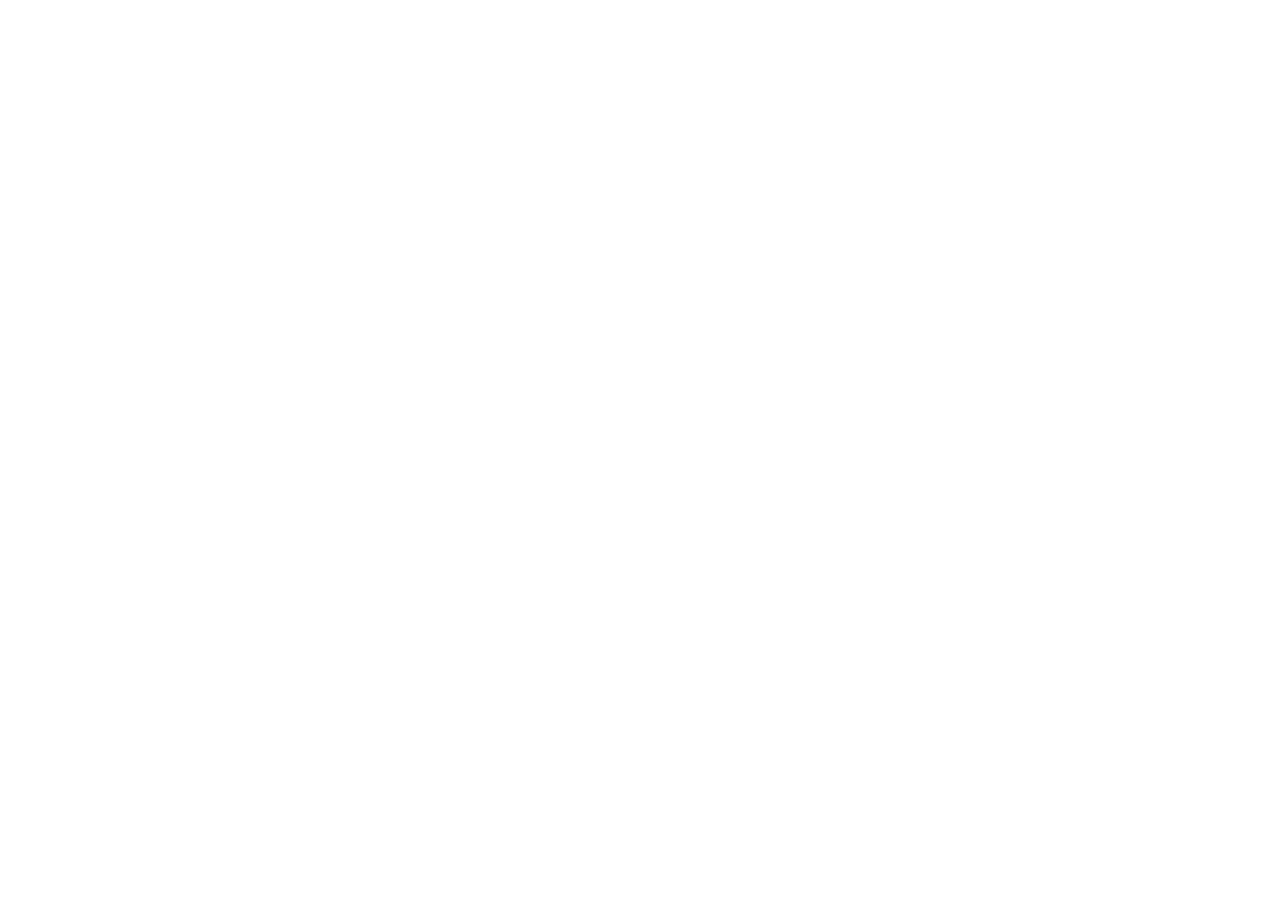
==== index.htm @ d2628a79 "init" ====
<!DOCTYPE html>
<html class="no-js">
	<head>
		<meta charset="utf-8">
		<meta http-equiv="X-UA-Compatible" content="IE=edge">
		<title>FallingJim</title>
		<meta name="description" content="">
		<meta name="viewport" content="width=device-width, initial-scale=1">

		<!-- Place favicon.ico and apple-touch-icon(s) in the root directory -->

		<link href="css/styles.css" media="screen" rel="stylesheet" type="text/css" />
		<script type='text/javascript' src="lib/jquery.1.10.2.min.js"></script>
		<script type='text/javascript' src="lib/knockout.js"></script>

	</head>
	<body>

		<div id="gamepane">
			<canvas id="gamecanvas" width="400" height="400"></canvas>
		</div>
		<script></script>
	</body>
</html>
---- css/styles.css ----
gamepane
{
	position: absolute;
	width: 600;
	height: 500;
}
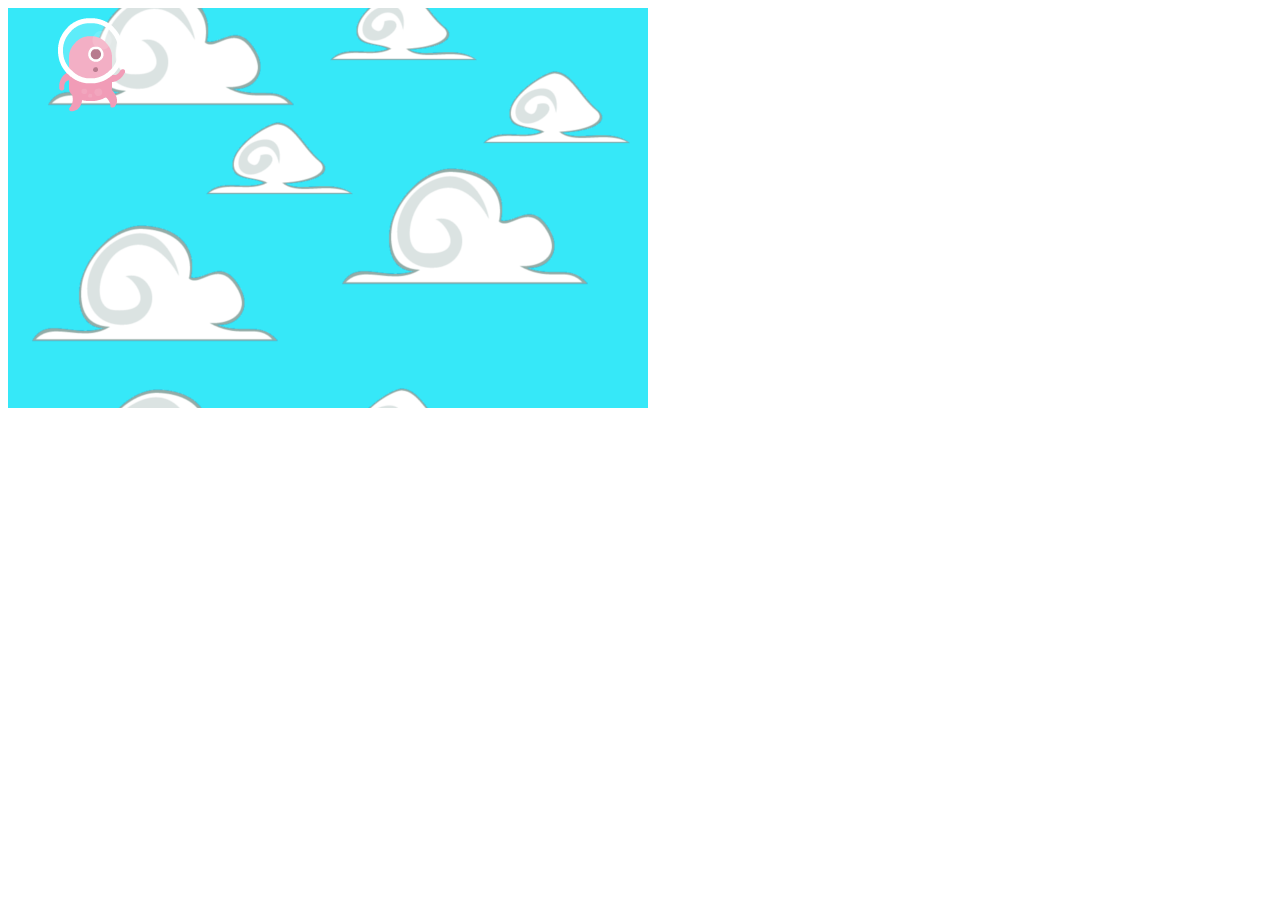
==== commit ca275596: "added resources, background panning" ====
--- a/index.htm
+++ b/index.htm
@@ -1,4 +1,3 @@
-
 <!DOCTYPE html>
 <html class="no-js">
 	<head>
@@ -13,13 +12,28 @@
 		<link href="css/styles.css" media="screen" rel="stylesheet" type="text/css" />
 		<script type='text/javascript' src="lib/jquery.1.10.2.min.js"></script>
 		<script type='text/javascript' src="lib/knockout.js"></script>
-
+		<script type='text/javascript' src="lib/kit.js"></script>
+	
+	<script type='text/javascript' src="js/vm.js"></script>
+	<script type='text/javascript' src="js/imagerepo.js"></script>
+	<script type='text/javascript' src="js/background.js"></script>
+	<script type='text/javascript' src="js/engine.js"></script>
+	<script type='text/javascript' src="js/game.js"></script>
+	
 	</head>
 	<body>
 
 		<div id="gamepane">
-			<canvas id="gamecanvas" width="400" height="400"></canvas>
+			<canvas id="gamecanvas" width="640" height="400"></canvas>
 		</div>
-		<script></script>
+		<script>
+			window.addEventListener("load", function() {
+			
+				var vm = new FallingJim.ViewModel();
+				var game = new FallingJim.Game(vm);
+				game.run();
+			});
+
+		</script>
 	</body>
 </html>
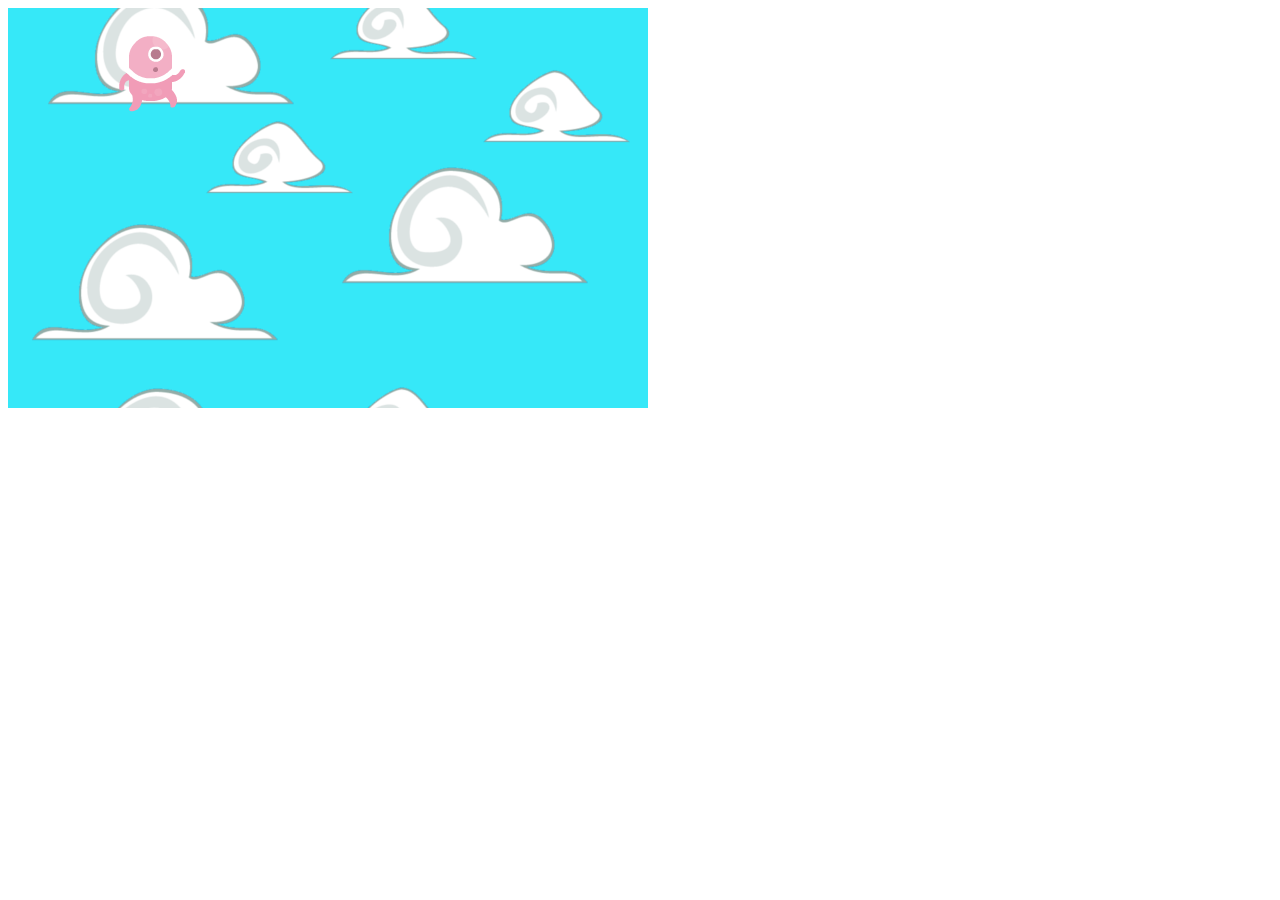
==== commit 914d4210: "added player movement" ====
--- a/index.htm
+++ b/index.htm
@@ -17,6 +17,7 @@
 	<script type='text/javascript' src="js/vm.js"></script>
 	<script type='text/javascript' src="js/imagerepo.js"></script>
 	<script type='text/javascript' src="js/background.js"></script>
+	<script type='text/javascript' src="js/player.js"></script>
 	<script type='text/javascript' src="js/engine.js"></script>
 	<script type='text/javascript' src="js/game.js"></script>
 	
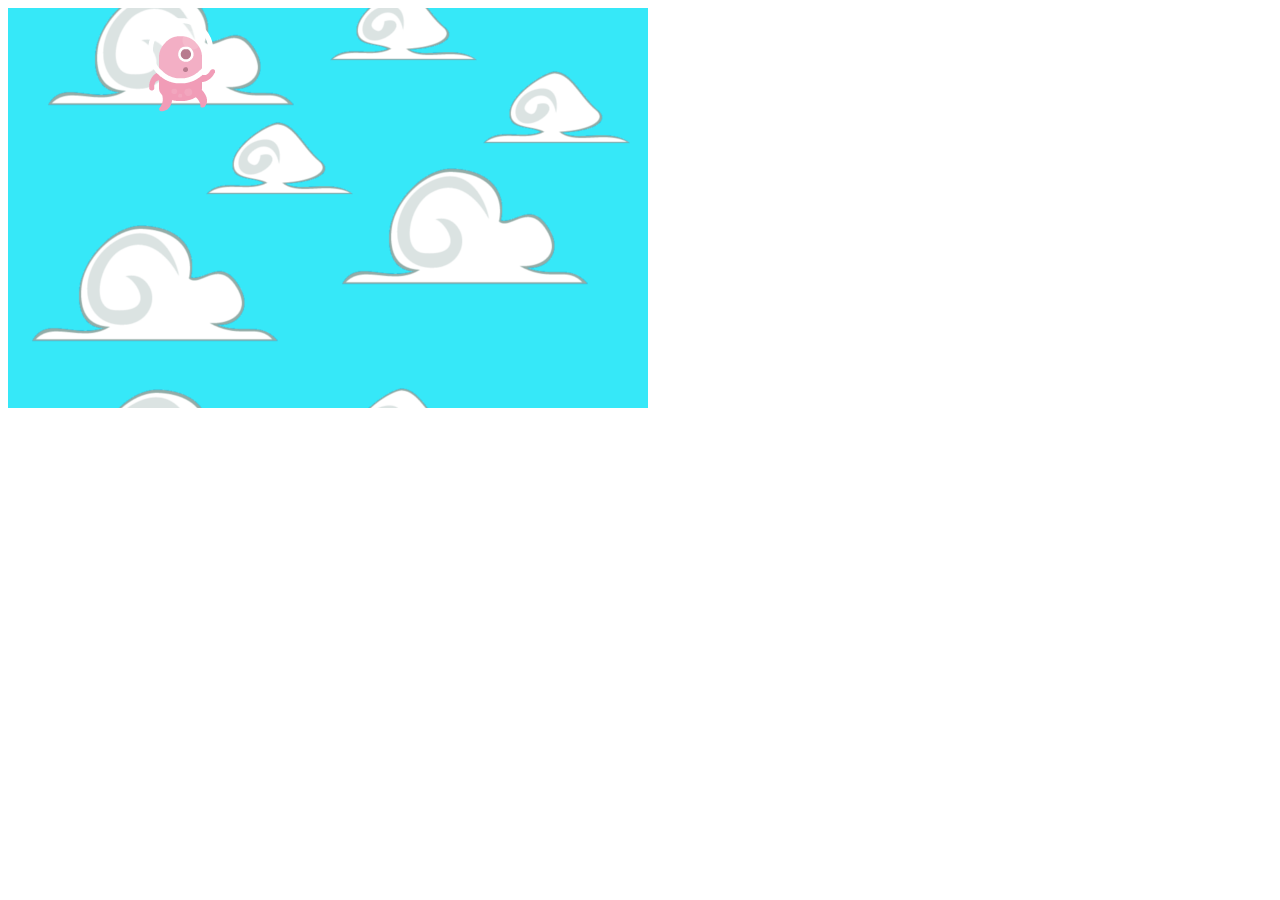
==== commit 3f52afba: "added channels, coins" ====
--- a/index.htm
+++ b/index.htm
@@ -18,6 +18,8 @@
 	<script type='text/javascript' src="js/imagerepo.js"></script>
 	<script type='text/javascript' src="js/background.js"></script>
 	<script type='text/javascript' src="js/player.js"></script>
+	<script type='text/javascript' src="js/channel.js"></script>
+	<script type='text/javascript' src="js/coin.js"></script>
 	<script type='text/javascript' src="js/engine.js"></script>
 	<script type='text/javascript' src="js/game.js"></script>
 	
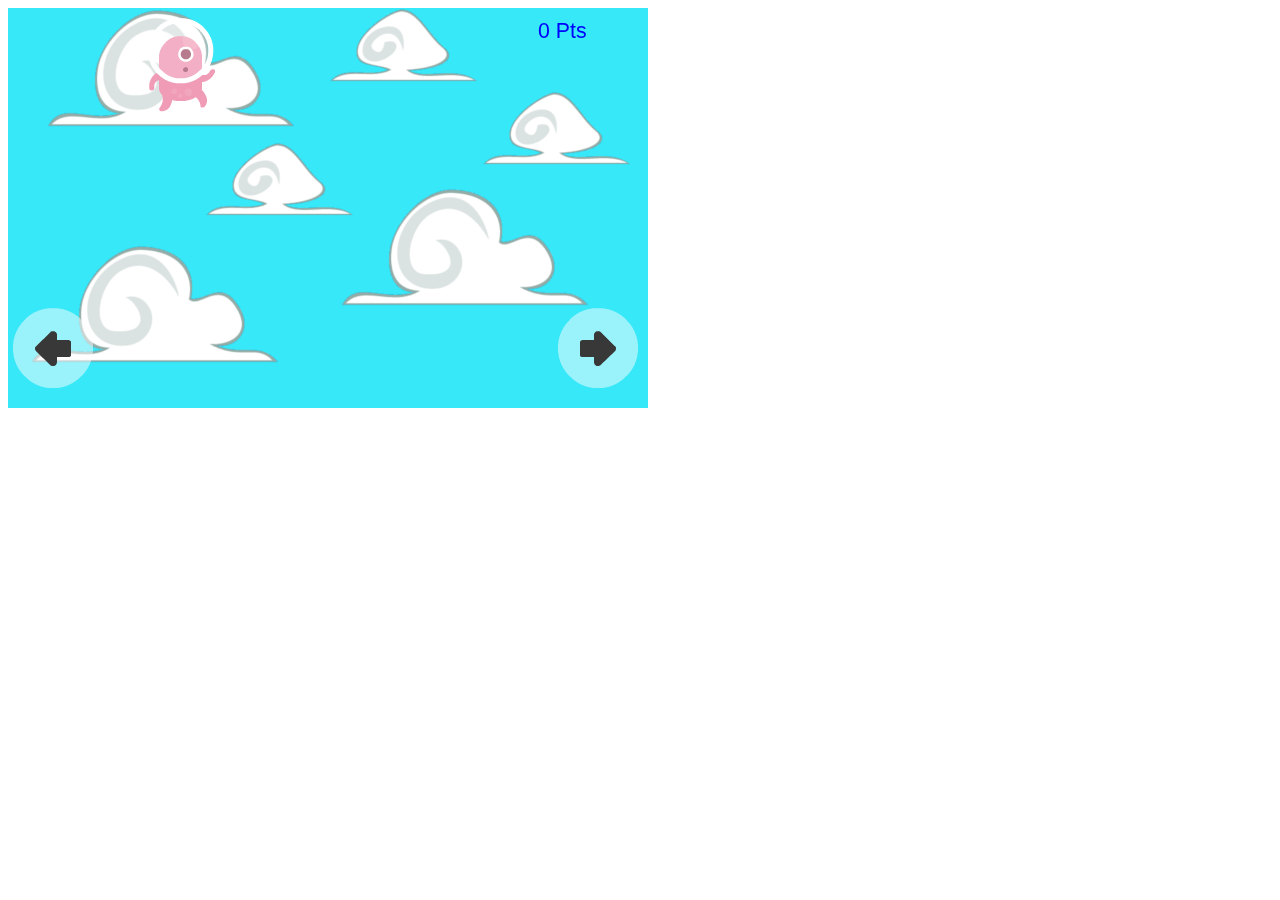
==== commit eda28dd6: "added points, cleanups, textanimation" ====
--- a/index.htm
+++ b/index.htm
@@ -5,14 +5,15 @@
 		<meta http-equiv="X-UA-Compatible" content="IE=edge">
 		<title>FallingJim</title>
 		<meta name="description" content="">
-		<meta name="viewport" content="width=device-width, initial-scale=1">
+		<meta name="viewport" content="height=400, user-scalable=no">
 
 		<!-- Place favicon.ico and apple-touch-icon(s) in the root directory -->
-
+		<link rel="icon" href="img/overview_16.png" type="image/png">
 		<link href="css/styles.css" media="screen" rel="stylesheet" type="text/css" />
 		<script type='text/javascript' src="lib/jquery.1.10.2.min.js"></script>
 		<script type='text/javascript' src="lib/knockout.js"></script>
 		<script type='text/javascript' src="lib/kit.js"></script>
+		<script type='text/javascript' src="lib/kit_sound.js"></script>
 	
 	<script type='text/javascript' src="js/vm.js"></script>
 	<script type='text/javascript' src="js/imagerepo.js"></script>
@@ -20,6 +21,7 @@
 	<script type='text/javascript' src="js/player.js"></script>
 	<script type='text/javascript' src="js/channel.js"></script>
 	<script type='text/javascript' src="js/coin.js"></script>
+	<script type='text/javascript' src="js/obstacle.js"></script>
 	<script type='text/javascript' src="js/engine.js"></script>
 	<script type='text/javascript' src="js/game.js"></script>
 	
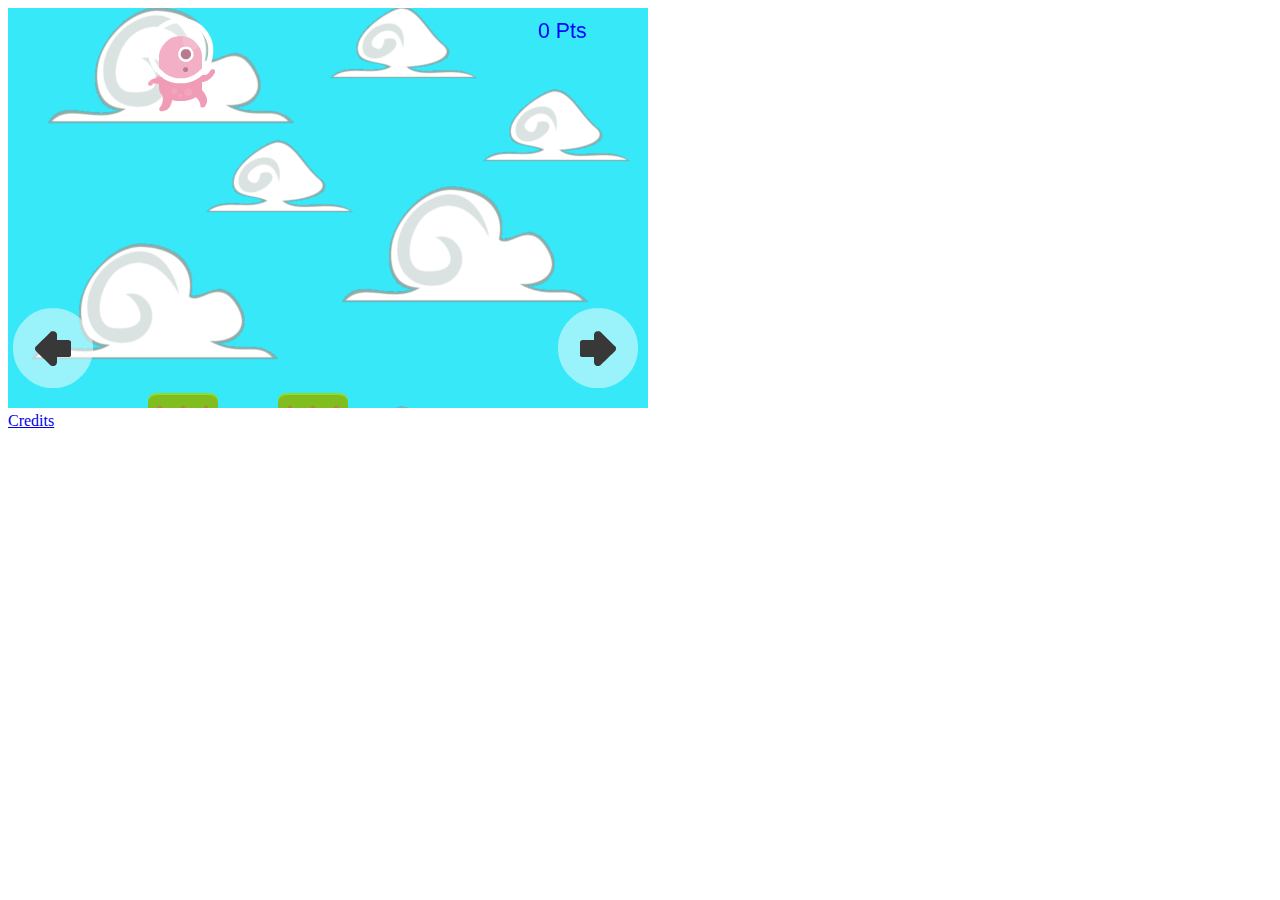
==== commit 9df9618d: "added credits" ====
--- a/index.htm
+++ b/index.htm
@@ -31,6 +31,9 @@
 		<div id="gamepane">
 			<canvas id="gamecanvas" width="640" height="400"></canvas>
 		</div>
+		<div>
+			<a href="credits.htm">Credits</a>
+		</div>
 		<script>
 			window.addEventListener("load", function() {
 			
